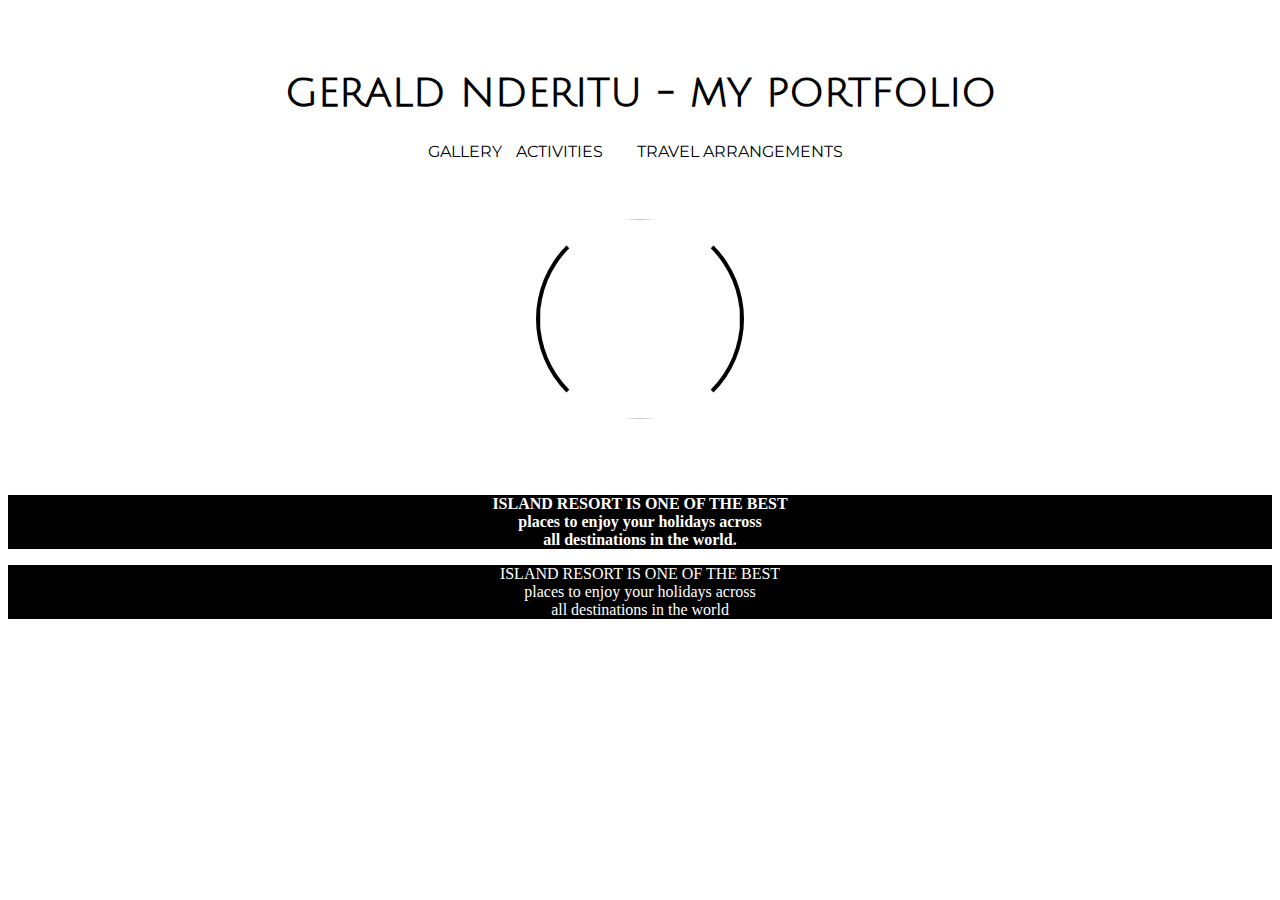
==== projects.html @ c63d331f "linked another page" ====
<!DOCTYPE html>
<html>
  <head>
    <link href= "stylz.css" rel="stylesheet" type="text/css">
      <link href="https://fonts.googleapis.com/css?family=Julius+Sans+One|Montserrat&display=swap" rel="stylesheet">
        <br><br>
      <title> Gerald Nderitu-MY PORTFOLIO</title>
        <h1><font color = "black">GERALD NDERITU - MY PORTFOLIO</font></h1>
  </head>
  <body>
  <nav>
     <ul>
        <li><a href = "gallery.html">GALLERY</a></li>
          <li><a href = "activities.html">ACTIVITIES<a/></li>
          <li><a href = "travel-arrangements.html"> TRAVEL ARRANGEMENTS</a></li>
        </font>
    </ul>
  </nav>
    <br><br><br>
      <div class="circle">
        <img src = "gerald.jpg">

        </div>
        <background color= "WHITE">
          <br><br><br><br>

        <div class ="intro">
          <font size ="3" color = "white">
          ISLAND RESORT IS ONE OF THE BEST<br>
          places to enjoy your holidays across<br>
          all destinations in the world.</p>
          </font>
        </div>
        <div class="column">
          <font size="3" color = "white">
            <center><p>ISLAND RESORT IS ONE OF THE BEST<br>
              places to enjoy your holidays across<br>
                all destinations in the world</p></center></font>


        </div>
    </body>
</html>
---- stylz.css ----
h1{
  font-size: 40px;
  font-family: 'Montserrat', sans-serif;
  font-family: 'Julius Sans One', sans-serif;
  font-style: normal;
  text-align: center;
}

.intro{
  font-style:normal;
  text-align: center;
  font-family:'Poiret One', cursive;
  font-weight: bold;
  background-color:black;
  text-decoration-color: red;
  float: center;
}

.column{
  float: center;
  background-color: black;
}

.circle{
border-color:  #ffffff #000000;
border-image: none;
border-radius: 50% 50% 50% 50%;
border-style: solid;
border-width: 4.3px;
height:200px;
width: 200px;
overflow: hidden;
margin-left: auto;
margin-right: auto;
display:block;
}


img
{
width: 100%;
height: 100%;
}


ul{
  list-style-type: none;
  margin:0;
  padding:0;
  font-family: 'Montserrat', sans-serif;
  font-family: font-family: 'Julius Sans One', sans-serif;
  text-align: center;
}

li{
  display: inline;
  }

li a {
padding-right: 10px;
color:black;
display: inline;
text-align: center;
text-decoration: none;
}

li a:hover{
  text-decoration: underline;
  transition:width .3s;

}
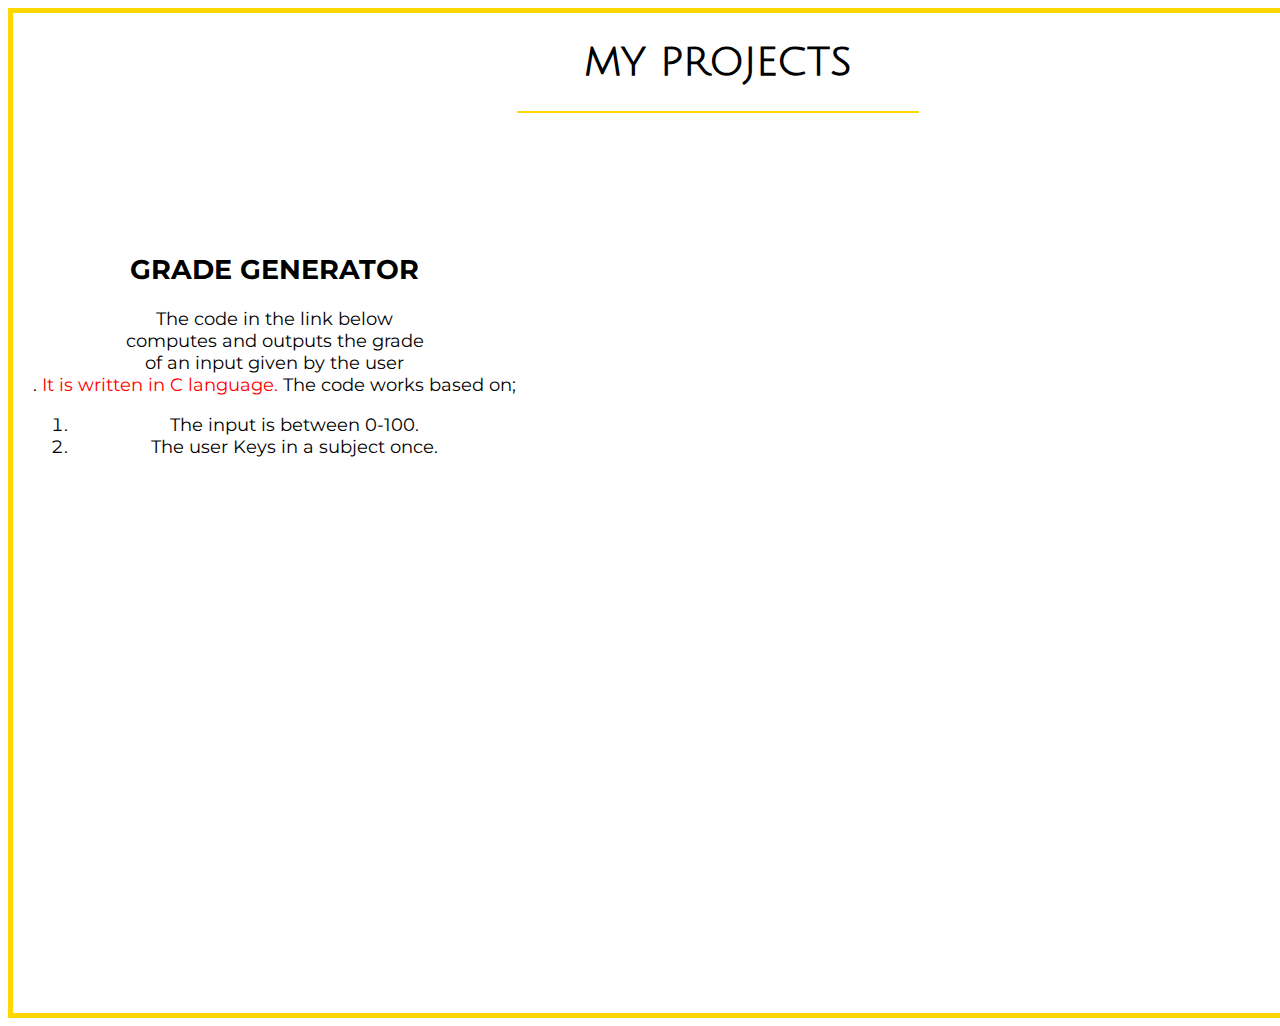
==== commit ad67ad0b: "added <span> and <ol> to my projects section" ====
--- a/projects.html
+++ b/projects.html
@@ -1,43 +1,39 @@
 <!DOCTYPE html>
 <html>
   <head>
-    <link href= "stylz.css" rel="stylesheet" type="text/css">
+    <div class="boxmodel">
+      <link href= "stylz.css" rel="stylesheet" type="text/css">
       <link href="https://fonts.googleapis.com/css?family=Julius+Sans+One|Montserrat&display=swap" rel="stylesheet">
-        <br><br>
-      <title> Gerald Nderitu-MY PORTFOLIO</title>
-        <h1><font color = "black">GERALD NDERITU - MY PORTFOLIO</font></h1>
+
+      <title> MY PROJECTS</title>
+        <h1>
+          <font color = "black">MY PROJECTS</font>
+        </h1>
+        <hr width="400" color ="gold">
   </head>
   <body>
-  <nav>
-     <ul>
-        <li><a href = "gallery.html">GALLERY</a></li>
-          <li><a href = "activities.html">ACTIVITIES<a/></li>
-          <li><a href = "travel-arrangements.html"> TRAVEL ARRANGEMENTS</a></li>
-        </font>
-    </ul>
-  </nav>
-    <br><br><br>
-      <div class="circle">
-        <img src = "gerald.jpg">
-
-        </div>
-        <background color= "WHITE">
-          <br><br><br><br>
-
-        <div class ="intro">
-          <font size ="3" color = "white">
-          ISLAND RESORT IS ONE OF THE BEST<br>
-          places to enjoy your holidays across<br>
-          all destinations in the world.</p>
-          </font>
-        </div>
-        <div class="column">
-          <font size="3" color = "white">
-            <center><p>ISLAND RESORT IS ONE OF THE BEST<br>
-              places to enjoy your holidays across<br>
-                all destinations in the world</p></center></font>
+    <br>
 
 
-        </div>
+    <background color= "WHITE">
+    <br><br><br><br>
+
+    <div class="project1">
+      <h2>GRADE GENERATOR</h2>
+        <p> The code in the link below <br>
+          computes and outputs the grade<br>
+          of an input given by the user<br>.<span style="color:red">
+          It is written in
+          C language.</span>
+          The code works based on;
+
+          <ol>
+            <li>The input is between 0-100.</li>
+            <li>The user Keys in a subject once.</li>
+          </ol>
+        
+        </p>
+
+    </div>
     </body>
 </html>
--- a/stylz.css
+++ b/stylz.css
@@ -1,3 +1,10 @@
+.boxmodel{
+  background-color: WHITE;
+  width:1410px;
+  height:1000px;
+  text-align:center;
+  border:5px solid gold;
+}
 h1{
   font-size: 40px;
   font-family: 'Montserrat', sans-serif;
@@ -13,7 +20,7 @@
   font-weight: bold;
   background-color:black;
   text-decoration-color: red;
-  float: center;
+  float: left;
 }
 
 .column{
@@ -21,25 +28,10 @@
   background-color: black;
 }
 
-.circle{
-border-color:  #ffffff #000000;
-border-image: none;
-border-radius: 50% 50% 50% 50%;
-border-style: solid;
-border-width: 4.3px;
-height:200px;
-width: 200px;
-overflow: hidden;
-margin-left: auto;
-margin-right: auto;
-display:block;
-}
-
-
 img
 {
-width: 100%;
-height: 100%;
+width: 110%;
+height: 110%;
 }
 
 
@@ -52,7 +44,7 @@
   text-align: center;
 }
 
-li{
+ul{
   display: inline;
   }
 
@@ -69,3 +61,10 @@
   transition:width .3s;
 
 }
+.project1{
+  float:left;
+  font-family: 'Montserrat', sans-serif;
+  margin: 20px;
+  font-size: 18px;
+
+}
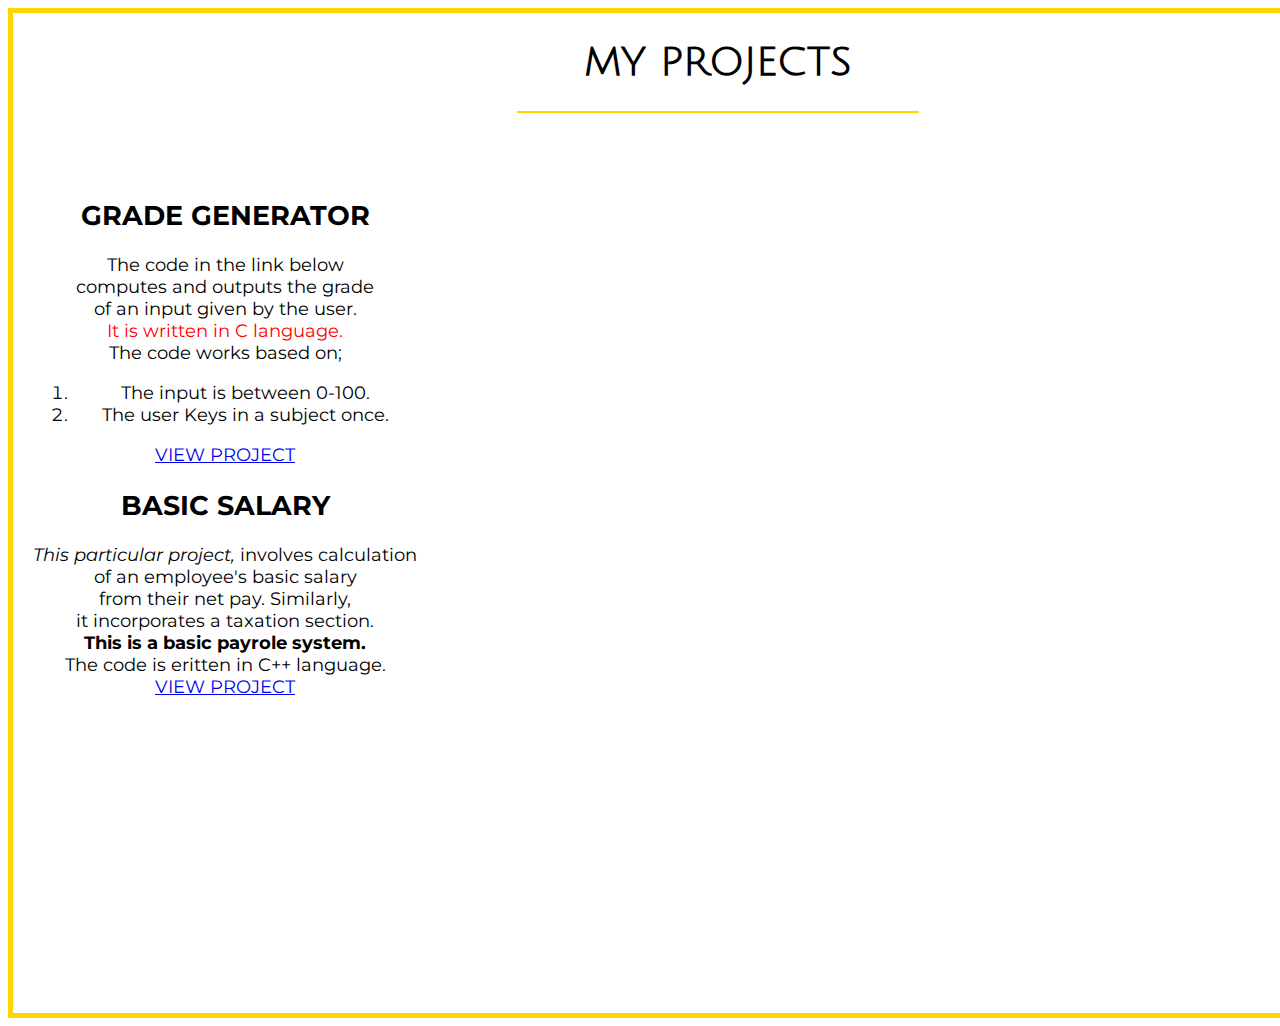
==== commit 5b198cf9: "it will add a new project link to github" ====
--- a/projects.html
+++ b/projects.html
@@ -16,22 +16,37 @@
 
 
     <background color= "WHITE">
-    <br><br><br><br>
+    <br>
 
     <div class="project1">
       <h2>GRADE GENERATOR</h2>
         <p> The code in the link below <br>
           computes and outputs the grade<br>
-          of an input given by the user<br>.<span style="color:red">
+          of an input given by the user.<br><span style="color:red">
           It is written in
-          C language.</span>
+          C language.</span><br>
           The code works based on;
-
           <ol>
             <li>The input is between 0-100.</li>
             <li>The user Keys in a subject once.</li>
           </ol>
-        
+          <div class="link">
+            <a href= "https://github.com/NderituMwanu/Grades-">VIEW PROJECT</a>
+          </div>
+
+    <div class="project2">
+      <h2>BASIC SALARY</h2>
+
+        <p><em>This particular project,</em> involves calculation<br>
+          of an employee's basic salary<br> from their net pay.
+          Similarly, <br>it incorporates a taxation section.<br>
+          <strong>This is a basic payrole system.</strong><br>
+          The code is eritten in C++ language.<br>
+          <a href="https://github.com/NderituMwanu/BASIC-SAL">VIEW PROJECT</a>
+
+        </p>
+
+
         </p>
 
     </div>
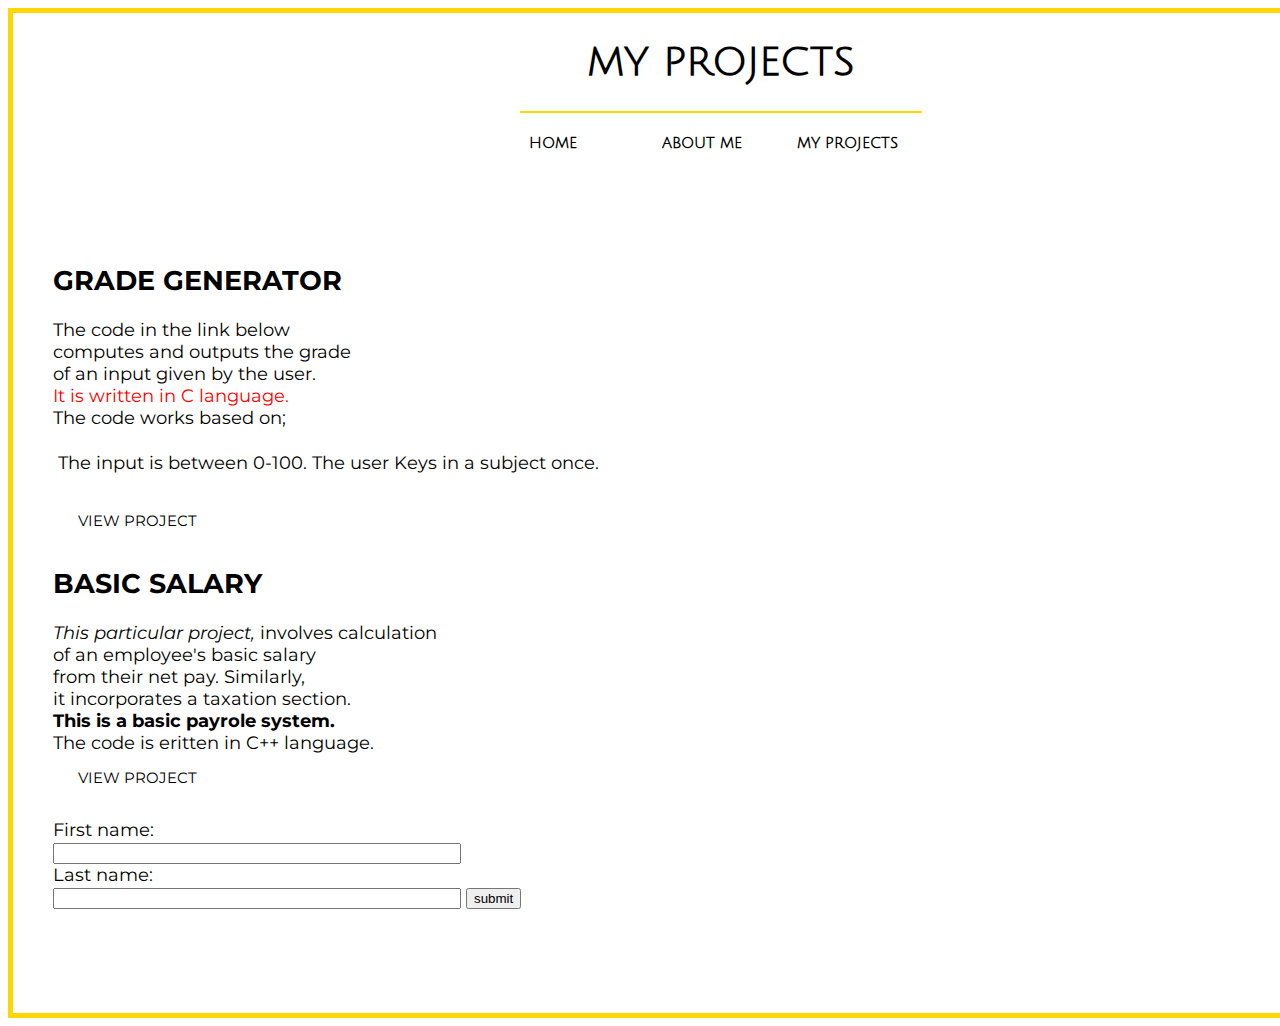
==== commit 2ad75128: "Linked projects.html to style.css" ====
--- a/projects.html
+++ b/projects.html
@@ -3,6 +3,7 @@
   <head>
     <div class="boxmodel">
       <link href= "stylz.css" rel="stylesheet" type="text/css">
+      <link href="style.css" rel="stylesheet" type="text/css">
       <link href="https://fonts.googleapis.com/css?family=Julius+Sans+One|Montserrat&display=swap" rel="stylesheet">
 
       <title> MY PROJECTS</title>
@@ -12,6 +13,15 @@
         <hr width="400" color ="gold">
   </head>
   <body>
+    <ul>
+      <center>
+        <strong>
+         <li><a href="index.html">HOME<a/></LI>
+         <li><a href="#ABOUT ME">ABOUT ME </a></li>
+         <li><a href="projects.html">MY PROJECTS<a/></li>
+        </strong>
+      </center>
+    </ul>
     <br>
 
 
@@ -30,25 +40,37 @@
             <li>The input is between 0-100.</li>
             <li>The user Keys in a subject once.</li>
           </ol>
-          <div class="link">
-            <a href= "https://github.com/NderituMwanu/Grades-">VIEW PROJECT</a>
-          </div>
+    <div class="link">
+      <a href= "https://github.com/NderituMwanu/Grades-">VIEW PROJECT</a>
+    </div>
 
     <div class="project2">
       <h2>BASIC SALARY</h2>
 
-        <p><em>This particular project,</em> involves calculation<br>
+        <p>
+          <em>
+            This particular project,
+          </em> involves calculation<br>
           of an employee's basic salary<br> from their net pay.
           Similarly, <br>it incorporates a taxation section.<br>
           <strong>This is a basic payrole system.</strong><br>
           The code is eritten in C++ language.<br>
           <a href="https://github.com/NderituMwanu/BASIC-SAL">VIEW PROJECT</a>
-
         </p>
+      <div class="v1"></div>
+    </div>
 
 
-        </p>
 
-    </div>
+
+    <form action="" target="_blank" method="get">
+      First name:<br>
+      <input type="text" name="firstname" required id="first"><br>
+      Last name:<br>
+      <input type="text" name="lastname" required id="first">
+      <input type="submit" value="submit">
+    </form>
+
+
     </body>
 </html>
--- a/stylz.css
+++ b/stylz.css
@@ -64,7 +64,26 @@
 .project1{
   float:left;
   font-family: 'Montserrat', sans-serif;
-  margin: 20px;
+  margin: 40px;
   font-size: 18px;
+  text-align: left;
+}
 
+ol{
+  padding:5px;
+  text-align: left;
 }
+
+a:link, a:visited{
+  text-decoration: none;
+  font-size: 15px;
+  color:black;
+  padding:30px 60px;
+  display: inline-block;
+}
+a:hover{
+  background-color:gold;
+}
+#first{
+  width: 400px;
+}
--- a/style.css
+++ b/style.css
@@ -0,0 +1,80 @@
+.boxmodel{
+  background-color: white;
+  width:1415px;
+  text-align: center;
+  border:5px solid gold;
+
+}
+h1{
+  font-size: 40px;
+  font-family: 'Montserrat', sans-serif;
+  font-family: 'Julius Sans One', sans-serif;
+  font-style:normal;
+  text-align: center;
+  color: gold;
+}
+
+ul
+{
+  list-style-type: none;
+  margin:0;
+  padding:0;
+  text-decoration:none;
+
+}
+
+li{
+  display:inline;
+
+}
+
+li a {
+  padding-right: 15px;
+  color:black;
+  display: inline;
+  text-align: center;
+  font-family: 'Montserrat', sans-serif;
+  font-family: 'Julius Sans One', sans-serif;
+  font-size: 20px;
+  text-decoration:none;
+
+
+}
+
+li a:hover{
+  text-decoration:none;
+  transition-duration: 1s;
+  margin: 10px;
+  color:olive;
+
+}
+
+
+
+.titles{
+  text-align:center;
+  font-size: 35px;
+  color: gold;
+  font-family: 'Sacramento', cursive;
+
+}
+
+.intro{
+  text-align:center;
+  color; black;
+  padding: 10px;
+  font-family: 'Montserrat', sans-serif;
+
+}
+
+a:link, a:visited{
+  text-decoration: none;
+  font-size: 15px;
+  color:black;
+  padding:14px 25px;
+  display: inline-block;
+}
+
+a:hover{
+  background-color:gold;
+}
